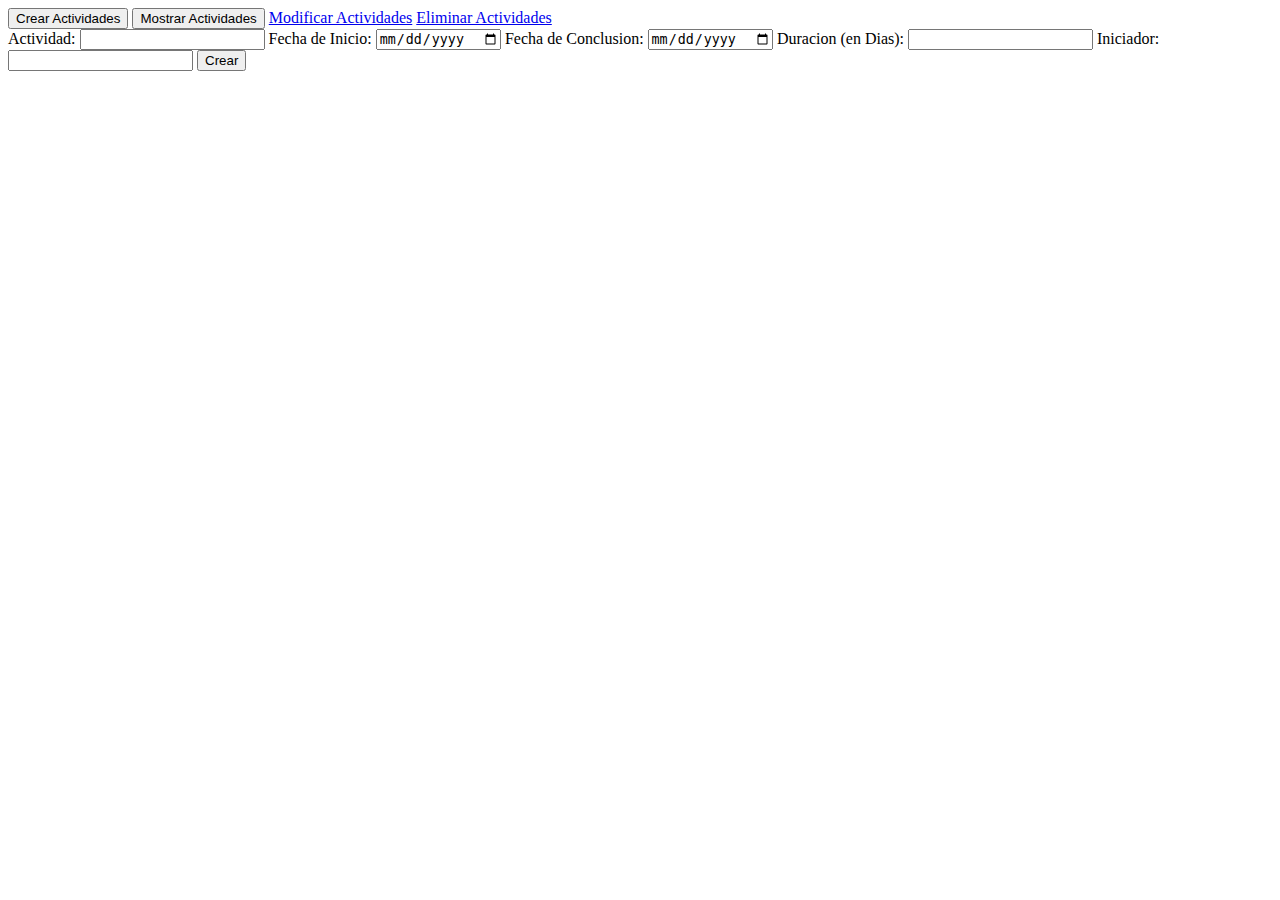
==== index.html @ 9b75b430 "v1.0" ====
<!DOCTYPE html>
<html lang="en">

<head>
    <meta charset="UTF-8">
    <meta name="viewport" content="width=device-width, initial-scale=1.0">
    <title>Mostrar Actividades</title>
    <link rel="stylesheet" href="http://localhost/actividad4js/assets/css/styles.css">
    <script src="http://localhost/actividad4js/assets/js/read.js" defer></script>
    <script src="http://localhost/actividad4js/assets/js/create.js" defer></script>
</head>

<body>
    <header class="primary-header">
        <nav class="primary-navigation">
            <div class="flex">
                <button type="button" class="btn btn-reveal">Crear Actividades</a></button>
                <button type="button" class="btn btn-fetch">Mostrar Actividades</button>
                <a href="update.html" class="btn btn-update">Modificar Actividades</a>
                <a href="delete.html" class="btn btn-delete">Eliminar Actividades</a>
            </div>
        </nav>
    </header>

    <div class="response"></div>

    <form id="createForm">
        <label for="activity">Actividad:</label>
        <input type="text" id="activity" name="activity">
        <label for="startDate">Fecha de Inicio:</label>
        <input type="date" id="startDate" name="startDate">
        <label for="endDate">Fecha de Conclusion:</label>
        <input type="date" id="endDate" name="endDate">
        <label for="totalDays">Duracion (en Dias):</label>
        <input type="number" id="totalDays" name="totalDays">
        <label for="initiator">Iniciador:</label>
        <input type="text" id="initiator" name="initiator">
        <button type="submit" class="btn btn-create">Crear</button>
    </form>

</body>

</html>
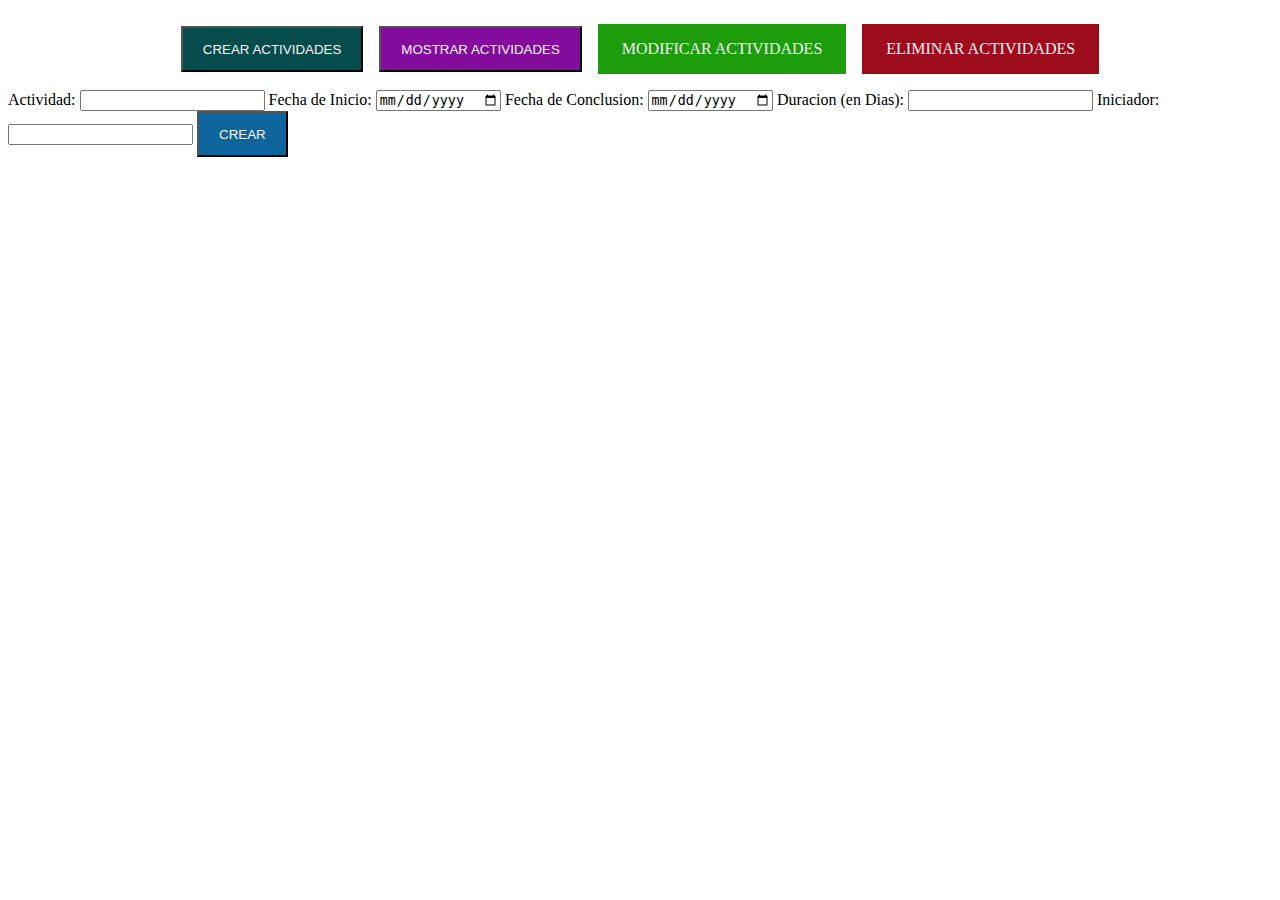
==== commit 9e7b3cf9: "Relative Routes (for domain)" ====
--- a/index.html
+++ b/index.html
@@ -5,9 +5,9 @@
     <meta charset="UTF-8">
     <meta name="viewport" content="width=device-width, initial-scale=1.0">
     <title>Mostrar Actividades</title>
-    <link rel="stylesheet" href="http://localhost/actividad4js/assets/css/styles.css">
-    <script src="http://localhost/actividad4js/assets/js/read.js" defer></script>
-    <script src="http://localhost/actividad4js/assets/js/create.js" defer></script>
+    <link rel="stylesheet" href="assets/css/styles.css">
+    <script src="assets/js/read.js" defer></script>
+    <script src="assets/js/create.js" defer></script>
 </head>
 
 <body>
--- a/assets/css/styles.css
+++ b/assets/css/styles.css
@@ -0,0 +1,50 @@
+.flex {
+    display: flex;
+    justify-content: center;
+    align-items: center;
+    gap: 1em;
+}
+
+.primary-header {
+    padding: 0.5em;
+}
+
+.primary-navigation {
+    padding: 0.5em;
+}
+
+#table {
+    margin-inline: auto;
+    margin-bottom: 0.5em;
+}
+
+#table, #table > tr {
+    border: 2px solid black;
+}
+
+.btn {
+    color: whitesmoke;
+    padding: 1em 1.5em;
+    text-decoration: none;
+    text-transform: uppercase;
+}
+
+.btn-reveal {
+    background-color:hsl(180, 86%, 16%);
+}
+
+.btn-create {
+    background-color: hsl(203, 86%, 33%);
+}
+
+.btn-fetch {
+    background-color: hsl(290, 86%, 33%);
+}
+
+.btn-update {
+    background-color:hsl(113, 86%, 33%);
+}
+
+.btn-delete {
+    background-color: hsl(354, 86%, 33%);
+}